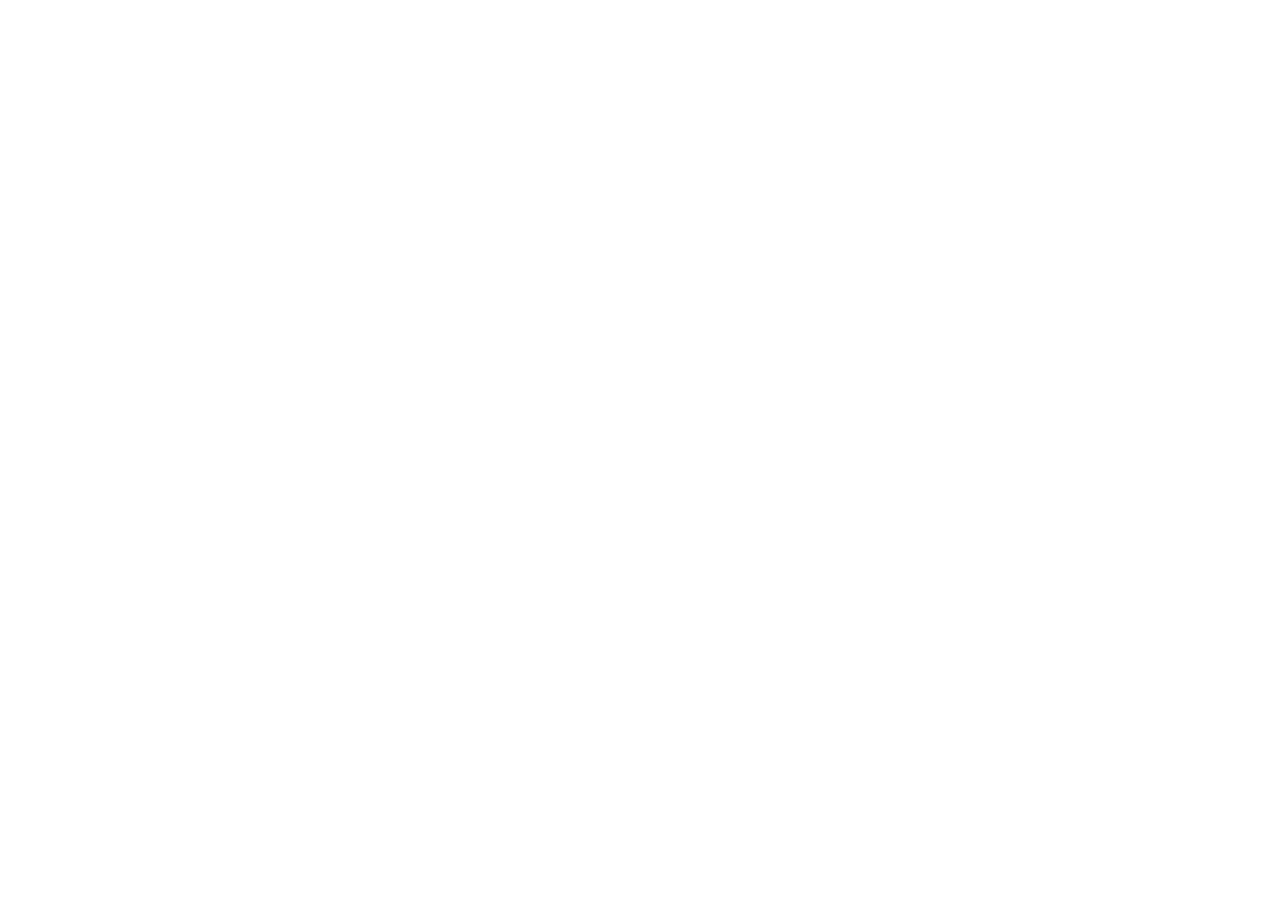
==== src/index.html @ 4767934b "Summary" ====
<!DOCTYPE html>
<html lang="en">
  <head>
    <meta charset="UTF-8" />
    <link rel="icon" type="image/svg+xml" href="/favicon.svg" />
    <meta name="viewport" content="width=device-width, initial-scale=1.0" />
    <title>Vanilla App Template</title>
    <link rel="stylesheet" href="./css/styles.css" />
  </head>
  <body>
   
    <main>
    
    </main>

  
  </body>
</html>
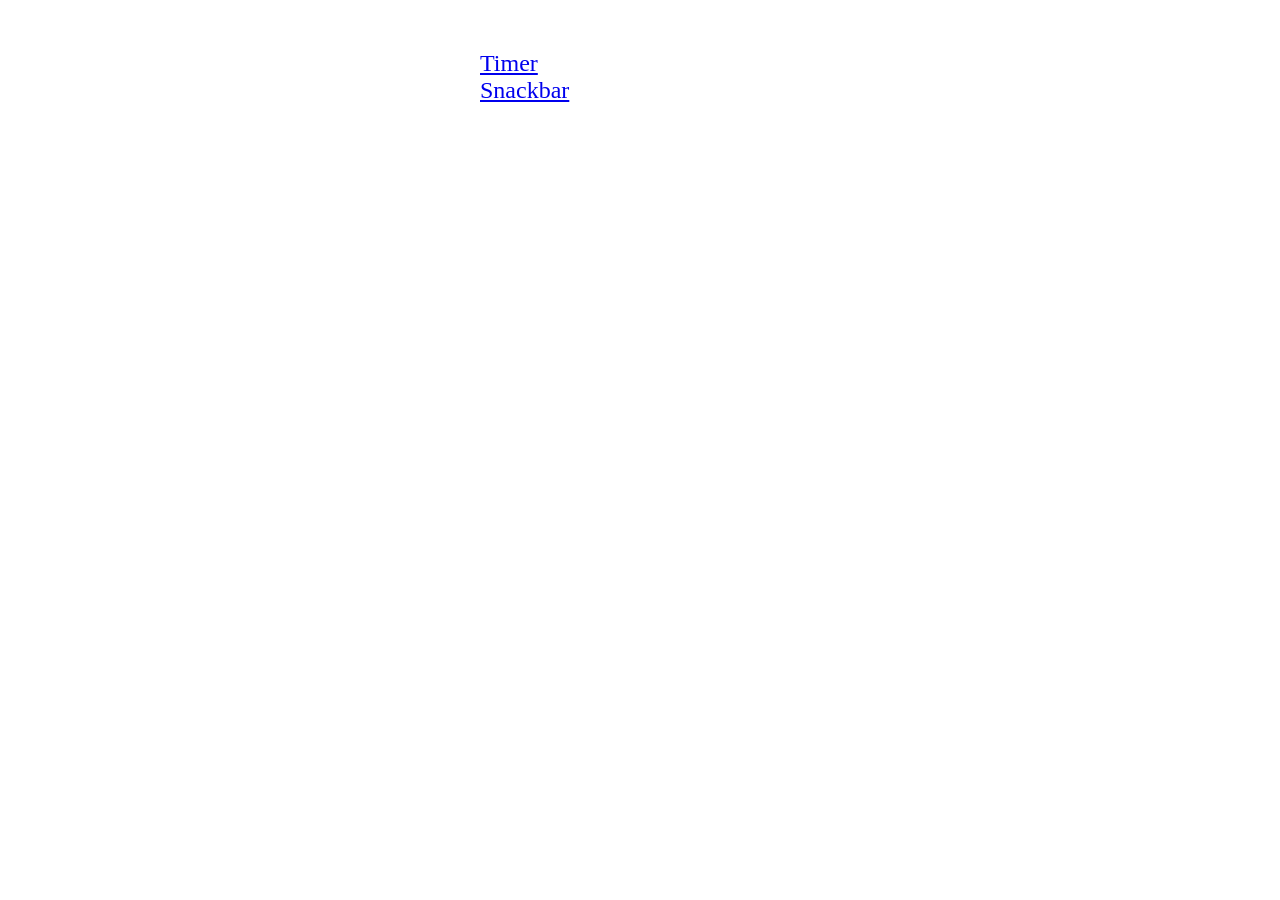
==== commit d4e02e2f: "Summary" ====
--- a/src/index.html
+++ b/src/index.html
@@ -8,11 +8,13 @@
     <link rel="stylesheet" href="./css/styles.css" />
   </head>
   <body>
-   
     <main>
-    
+      <ul class="timer-title">
+        <li class="item-title">
+          <a href="./1-timer.html">Timer</a>
+          <a href="./2-snackbar.html">Snackbar</a>
+        </li>
+      </ul>
     </main>
-
-  
   </body>
 </html>
--- a/src/css/styles.css
+++ b/src/css/styles.css
@@ -0,0 +1,20 @@
+/**
+  |============================
+  | include css partials with
+  | default @import url()
+  |============================
+*/
+/* Common styles */
+@import url('./reset.css');
+@import url('./base.css');
+@import url('./container.css');
+@import url('./animations.css');
+
+/* Sections style */
+@import url('./header.css');
+@import url('./vite-promo.css');
+@import url('./badges.css');
+@import url('./back-link.css');
+@import url('./footer.css');
+@import url('./1-timer.css');
+@import url('./2-snackbar.css');
